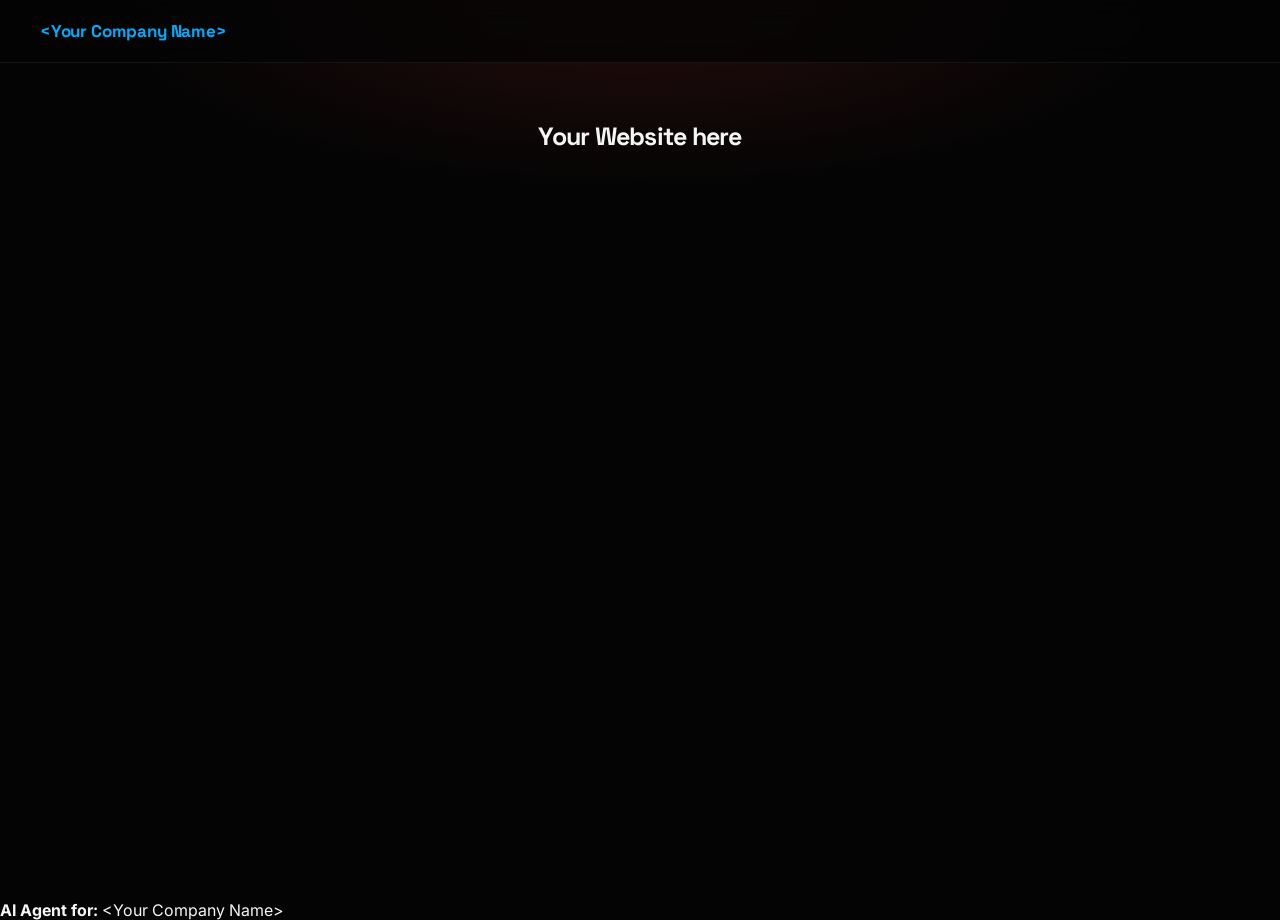
==== chatwootdemo.html @ 00c6c689 "." ====
﻿<!DOCTYPE html>
<html lang="en">
<head>
    <meta charset="UTF-8" />
    <meta name="viewport" content="width=device-width, initial-scale=1.0" />
    <title>AI Suport Chat</title>
    <link rel="preconnect" href="https://fonts.googleapis.com">
    <link href="https://fonts.googleapis.com/css2?family=Space+Grotesk:wght@500;600;700&family=Inter:wght@400;500;600&display=swap" rel="stylesheet">
    <style>
        :root {
            --bg: #040404;
            --card: #101010;
            --card2: #151515;
            --text: #f5f5f5;
            --muted: #888;
            --line: #222;
            --red: #e63b3b;
            --red2: #ff6f6f;
            --gold: #f3c56b;
        }

        *, *::before, *::after {
            box-sizing: border-box;
            margin: 0;
            padding: 0;
        }

        html {
            scroll-behavior: smooth;
        }

        body {
            font-family: 'Inter', sans-serif;
            background: var(--bg);
            color: var(--text);
            min-height: 100vh;
        }

        /* PAGE BG */
        #standalone-page {
            min-height: 100vh;
            background: radial-gradient(ellipse 70% 35% at 50% 0%, rgba(230,59,59,0.15), transparent 60%), var(--bg);
        }

        /* ── TOP BAR ── */
        .top-bar {
            /*display: flex;*/
            align-items: center;
            justify-content: space-between;
            padding: 20px 40px;
            border-bottom: 1px solid rgba(255,255,255,0.06);
            backdrop-filter: blur(12px);
            background: rgba(4,4,4,0.8);
            position: sticky;
            top: 0;
            z-index: 100;
        }

        .logo-text {
            font-family: 'Space Grotesk', sans-serif;
            font-weight: 700;
            font-size: 17px;
            letter-spacing: -0.01em;
            color: #00aeff;
        }

            .logo-text span {
                color: var(--red2);
            }

        .demo-badge {
            font-size: 11px;
            font-weight: 600;
            letter-spacing: 0.1em;
            text-transform: uppercase;
            padding: 5px 14px;
            border-radius: 999px;
            background: rgba(230,59,59,0.1);
            border: 1px solid rgba(230,59,59,0.25);
            color: var(--red2);
        }

        /* ── ENTRY SCREEN ── */
        #entry-screen {
            display: flex;
            flex-direction: column;
            align-items: center;
            /*justify-content: center;*/
            min-height: calc(100vh - 105px);
            padding: 60px 20px;
            text-align: center;
        }

        .entry-eyebrow {
            font-size: 11px;
            font-weight: 700;
            letter-spacing: 0.14em;
            text-transform: uppercase;
            color: var(--red2);
            margin-bottom: 18px;
        }

        .entry-h1 {
            font-family: 'Space Grotesk', sans-serif;
            font-size: 25px;
            font-weight: 700;
            line-height: 1.08;
            letter-spacing: -0.03em;
            max-width: 680px;
            margin: 0 auto 18px;
        }

            .entry-h1 em {
                color: var(--red2);
                font-style: normal;
            }

        .entry-sub {
            font-size: 16px;
            color: var(--muted);
            max-width: 490px;
            margin: 0 auto 48px;
            line-height: 1.65;
        }

        .url-form {
            width: 100%;
            max-width: 540px;
            display: flex;
            flex-direction: column;
            gap: 12px;
        }

        .url-input-wrap {
            display: flex;
            align-items: center;
            background: var(--card);
            border: 1px solid var(--line);
            border-radius: 14px;
            padding: 6px 6px 6px 18px;
            transition: border-color 0.2s;
            gap: 10px;
        }

            .url-input-wrap:focus-within {
                border-color: rgba(230,59,59,0.5);
            }

        .url-icon {
            color: var(--muted);
            font-size: 16px;
            flex-shrink: 0;
        }

        .url-input {
            flex: 1;
            background: transparent;
            border: none;
            outline: none;
            color: var(--text);
            font-size: 15px;
            font-family: 'Inter', sans-serif;
            padding: 10px 0;
        }

            .url-input::placeholder {
                color: #444;
            }

        .url-btn {
            background: linear-gradient(135deg, var(--red), #b31223);
            color: #fff;
            border: none;
            border-radius: 10px;
            padding: 13px 22px;
            font-size: 14px;
            font-weight: 600;
            cursor: pointer;
            white-space: nowrap;
            transition: opacity 0.2s, transform 0.15s;
            font-family: 'Inter', sans-serif;
        }

            .url-btn:hover {
                opacity: 0.9;
                transform: translateY(-1px);
            }

            .url-btn:disabled {
                opacity: 0.5;
                cursor: not-allowed;
                transform: none;
            }

        .url-fallback {
            font-size: 12px;
            color: #444;
            text-align: center;
        }

            .url-fallback a {
                color: var(--muted);
                text-decoration: underline;
                cursor: pointer;
            }

        #industry-fallback {
            display: none;
            flex-direction: column;
            gap: 10px;
            width: 100%;
            max-width: 540px;
        }

        .fi-label {
            font-size: 13px;
            color: var(--muted);
            text-align: left;
        }

        .fi-input, .fi-select {
            background: var(--card);
            border: 1px solid var(--line);
            color: var(--text);
            font-size: 14px;
            font-family: 'Inter', sans-serif;
            padding: 13px 16px;
            border-radius: 12px;
            outline: none;
            width: 100%;
        }

            .fi-input::placeholder {
                color: #444;
            }

            .fi-input:focus, .fi-select:focus {
                border-color: rgba(230,59,59,0.4);
            }

        .fi-btn {
            background: linear-gradient(135deg, var(--red), #b31223);
            color: #fff;
            border: none;
            border-radius: 10px;
            padding: 13px;
            font-size: 14px;
            font-weight: 600;
            cursor: pointer;
            font-family: 'Inter', sans-serif;
            transition: opacity 0.2s;
        }

            .fi-btn:hover {
                opacity: 0.9;
            }

        .trust-row {
            display: flex;
            align-items: center;
            gap: 24px;
            margin-top: 52px;
            flex-wrap: wrap;
            justify-content: center;
        }

        .trust-item {
            font-size: 12px;
            color: #444;
            display: flex;
            align-items: center;
            gap: 6px;
        }

        .trust-dot {
            width: 5px;
            height: 5px;
            border-radius: 50%;
            background: var(--red);
        }

        /* ── ANALYZING ── */
        #analyzing-screen {
            display: none;
            flex-direction: column;
            align-items: center;
            justify-content: center;
            min-height: calc(100vh - 65px);
            padding: 60px 20px;
            text-align: center;
        }

        .spin-ring {
            width: 64px;
            height: 64px;
            border: 2px solid var(--line);
            border-top-color: var(--red);
            border-radius: 50%;
            animation: spin 0.9s linear infinite;
            margin-bottom: 28px;
        }

        @keyframes spin {
            to {
                transform: rotate(360deg);
            }
        }

        .analyzing-h {
            font-family: 'Space Grotesk', sans-serif;
            font-size: 22px;
            font-weight: 600;
            margin-bottom: 8px;
        }

        .a-steps {
            display: flex;
            flex-direction: column;
            gap: 9px;
            margin-top: 24px;
            max-width: 320px;
        }

        .a-step {
            display: flex;
            align-items: center;
            gap: 12px;
            font-size: 13px;
            color: var(--muted);
            padding: 10px 15px;
            border-radius: 10px;
            background: var(--card);
            border: 1px solid var(--line);
            transition: all 0.35s;
        }

            .a-step.active {
                color: var(--text);
                border-color: rgba(230,59,59,0.4);
                background: rgba(230,59,59,0.06);
            }

            .a-step.done {
                color: #4ade80;
                border-color: rgba(74,222,128,0.2);
            }

        /* ── CHAT SCREEN ── */
        #chat-screen {
            display: none;
            flex-direction: column;
            height: calc(100vh - 65px);
        }

        .chat-header {
            display: flex;
            align-items: center;
            justify-content: space-between;
            padding: 14px 28px;
            border-bottom: 1px solid var(--line);
            background: var(--card);
            flex-shrink: 0;
            gap: 12px;
            flex-wrap: wrap;
        }

        .chat-agent-info {
            display: flex;
            align-items: center;
            gap: 12px;
        }

        .agent-avatar {
            width: 38px;
            height: 38px;
            border-radius: 50%;
            background: linear-gradient(135deg, var(--red), #7a0f0f);
            display: flex;
            align-items: center;
            justify-content: center;
            font-size: 17px;
            flex-shrink: 0;
        }

        .agent-name {
            font-weight: 600;
            font-size: 14px;
        }

        .agent-biz {
            font-size: 11px;
            color: var(--muted);
        }

        .live-pill {
            display: flex;
            align-items: center;
            gap: 5px;
            font-size: 11px;
            color: #4ade80;
        }

        .live-dot {
            width: 7px;
            height: 7px;
            border-radius: 50%;
            background: #4ade80;
            animation: pulse 2s infinite;
        }

        @keyframes pulse {
            0%,100% {
                opacity: 1
            }

            50% {
                opacity: 0.4
            }
        }

        .context-pill {
            font-size: 11px;
            color: var(--muted);
            background: rgba(255,255,255,0.04);
            border: 1px solid var(--line);
            border-radius: 999px;
            padding: 5px 13px;
        }

            .context-pill span {
                color: var(--red2);
                font-weight: 600;
            }

        .chat-body {
            flex: 1;
            overflow-y: auto;
            padding: 22px 28px;
            display: flex;
            flex-direction: column;
            gap: 14px;
            scroll-behavior: smooth;
        }

            .chat-body::-webkit-scrollbar {
                width: 4px;
            }

            .chat-body::-webkit-scrollbar-thumb {
                background: var(--line);
                border-radius: 4px;
            }

        .msg {
            display: flex;
            gap: 10px;
            max-width: 70%;
            animation: msgIn 0.22s ease;
        }

        @keyframes msgIn {
            from {
                opacity: 0;
                transform: translateY(8px);
            }

            to {
                opacity: 1;
                transform: none;
            }
        }

        .msg.bot {
            align-self: flex-start;
        }

        .msg.user {
            align-self: flex-end;
            flex-direction: row-reverse;
        }

        .msg-av {
            width: 30px;
            height: 30px;
            border-radius: 50%;
            display: flex;
            align-items: center;
            justify-content: center;
            font-size: 13px;
            flex-shrink: 0;
            margin-top: 2px;
        }

        .msg.bot .msg-av {
            background: linear-gradient(135deg, var(--red), #7a0f0f);
        }

        .msg.user .msg-av {
            background: #1a1a1a;
            border: 1px solid var(--line);
        }

        .msg-bubble {
            padding: 10px 14px;
            border-radius: 14px;
            font-size: 14px;
            line-height: 1.6;
        }

        .msg.bot .msg-bubble {
            background: var(--card2);
            border: 1px solid var(--line);
            border-bottom-left-radius: 4px;
        }

        .msg.user .msg-bubble {
            background: linear-gradient(135deg, var(--red), #b31223);
            border-bottom-right-radius: 4px;
            color: #fff;
        }

        .typing-wrap {
            display: flex;
            gap: 10px;
            align-self: flex-start;
            animation: msgIn 0.22s ease;
        }

        .typing-bubble {
            padding: 12px 15px;
            border-radius: 14px;
            border-bottom-left-radius: 4px;
            background: var(--card2);
            border: 1px solid var(--line);
            display: flex;
            gap: 5px;
            align-items: center;
        }

        .t-dot {
            width: 7px;
            height: 7px;
            border-radius: 50%;
            background: var(--muted);
            animation: bounce 1.2s infinite;
        }

            .t-dot:nth-child(2) {
                animation-delay: 0.2s;
            }

            .t-dot:nth-child(3) {
                animation-delay: 0.4s;
            }

        @keyframes bounce {
            0%,60%,100% {
                transform: translateY(0)
            }

            30% {
                transform: translateY(-5px)
            }
        }

        .cta-banner {
            margin: 4px 0;
            padding: 14px 18px;
            background: rgba(230,59,59,0.07);
            border: 1px solid rgba(230,59,59,0.22);
            border-radius: 12px;
            display: flex;
            align-items: center;
            justify-content: space-between;
            gap: 12px;
            animation: msgIn 0.3s ease;
            align-self: stretch;
        }

        .cta-text {
            font-size: 13px;
            color: var(--text);
            line-height: 1.4;
        }

            .cta-text strong {
                color: var(--red2);
            }

        .cta-btn {
            white-space: nowrap;
            flex-shrink: 0;
            background: linear-gradient(135deg, var(--red), #b31223);
            color: #fff;
            border: none;
            border-radius: 8px;
            padding: 9px 16px;
            font-size: 12px;
            font-weight: 600;
            cursor: pointer;
            font-family: 'Inter', sans-serif;
            transition: opacity 0.2s;
        }

            .cta-btn:hover {
                opacity: 0.88;
            }

        .chat-footer {
            padding: 14px 28px 18px;
            border-top: 1px solid var(--line);
            background: var(--card);
            flex-shrink: 0;
        }

        .quick-replies {
            display: flex;
            gap: 8px;
            flex-wrap: wrap;
            margin-bottom: 11px;
        }

        .qr {
            font-size: 12px;
            font-family: 'Inter', sans-serif;
            color: var(--muted);
            background: var(--card2);
            border: 1px solid var(--line);
            border-radius: 999px;
            padding: 6px 13px;
            cursor: pointer;
            transition: all 0.15s;
        }

            .qr:hover {
                color: var(--text);
                border-color: rgba(230,59,59,0.4);
            }

        .input-row {
            display: flex;
            gap: 10px;
            align-items: flex-end;
        }

        .chat-input {
            flex: 1;
            background: var(--card2);
            border: 1px solid var(--line);
            border-radius: 12px;
            color: var(--text);
            font-size: 14px;
            font-family: 'Inter', sans-serif;
            padding: 12px 15px;
            outline: none;
            transition: border-color 0.2s;
            resize: none;
        }

            .chat-input::placeholder {
                color: #3a3a3a;
            }

            .chat-input:focus {
                border-color: rgba(230,59,59,0.35);
            }

        .send-btn {
            background: linear-gradient(135deg, var(--red), #b31223);
            border: none;
            border-radius: 12px;
            color: #fff;
            width: 44px;
            height: 44px;
            font-size: 17px;
            cursor: pointer;
            display: flex;
            align-items: center;
            justify-content: center;
            transition: opacity 0.2s, transform 0.15s;
            flex-shrink: 0;
        }

            .send-btn:hover {
                opacity: 0.88;
                transform: scale(1.05);
            }

            .send-btn:disabled {
                opacity: 0.4;
                cursor: not-allowed;
                transform: none;
            }

        .demo-note {
            font-size: 11px;
            color: #2c2c2c;
            text-align: center;
            margin-top: 9px;
        }

        /* ── FLOATING WIDGET ── */
        #widget-wrap {
            display: none;
            position: fixed;
            bottom: 24px;
            right: 24px;
            z-index: 9999;
            font-family: 'Inter', sans-serif;
        }

        #w-toggle {
            width: 54px;
            height: 54px;
            border-radius: 50%;
            background: linear-gradient(135deg, var(--red), #b31223);
            border: none;
            cursor: pointer;
            color: #fff;
            font-size: 22px;
            box-shadow: 0 8px 32px rgba(230,59,59,0.45);
            display: flex;
            align-items: center;
            justify-content: center;
            transition: transform 0.2s;
        }

            #w-toggle:hover {
                transform: scale(1.08);
            }

        #w-panel {
            position: absolute;
            bottom: 66px;
            right: 0;
            width: 350px;
            height: 510px;
            background: var(--bg);
            border: 1px solid var(--line);
            border-radius: 18px;
            box-shadow: 0 24px 80px rgba(0,0,0,0.75);
            display: none;
            flex-direction: column;
            overflow: hidden;
            animation: wOpen 0.22s ease;
        }

        @keyframes wOpen {
            from {
                opacity: 0;
                transform: scale(0.93) translateY(10px)
            }

            to {
                opacity: 1;
                transform: none
            }
        }

        #w-panel.open {
            display: flex;
        }

        .w-head {
            display: flex;
            align-items: center;
            justify-content: space-between;
            padding: 13px 15px;
            background: linear-gradient(135deg, #180404, #0d0d0d);
            border-bottom: 1px solid var(--line);
        }

        .w-agent {
            display: flex;
            align-items: center;
            gap: 9px;
        }

        .w-av {
            width: 33px;
            height: 33px;
            border-radius: 50%;
            background: linear-gradient(135deg, var(--red), #7a0f0f);
            display: flex;
            align-items: center;
            justify-content: center;
            font-size: 14px;
        }

        .w-name {
            font-weight: 600;
            font-size: 13px;
        }

        .w-status {
            font-size: 11px;
            color: #4ade80;
            display: flex;
            align-items: center;
            gap: 4px;
        }

        .w-close {
            background: none;
            border: none;
            color: var(--muted);
            font-size: 18px;
            cursor: pointer;
            padding: 2px 6px;
        }

            .w-close:hover {
                color: var(--text);
            }

        .w-entry {
            display: flex;
            flex-direction: column;
            gap: 9px;
            padding: 18px 16px;
        }

            .w-entry p {
                font-size: 14px;
                color: var(--text);
                line-height: 1.5;
            }

        .w-label {
            font-size: 11px;
            color: var(--muted);
        }

        .w-url {
            background: var(--card);
            border: 1px solid var(--line);
            color: var(--text);
            font-size: 13px;
            font-family: 'Inter', sans-serif;
            padding: 10px 13px;
            border-radius: 10px;
            outline: none;
            width: 100%;
        }

            .w-url::placeholder {
                color: #3a3a3a;
            }

            .w-url:focus {
                border-color: rgba(230,59,59,0.4);
            }

        .w-start {
            background: linear-gradient(135deg, var(--red), #b31223);
            color: #fff;
            border: none;
            border-radius: 10px;
            padding: 11px;
            font-size: 13px;
            font-weight: 600;
            cursor: pointer;
            font-family: 'Inter', sans-serif;
            transition: opacity 0.2s;
        }

            .w-start:hover {
                opacity: 0.88;
            }

        .w-hint {
            font-size: 11px;
            color: #2e2e2e;
            text-align: center;
        }

        .w-body {
            flex: 1;
            overflow-y: auto;
            padding: 13px;
            display: flex;
            flex-direction: column;
            gap: 10px;
            scroll-behavior: smooth;
        }

            .w-body::-webkit-scrollbar {
                width: 3px;
            }

            .w-body::-webkit-scrollbar-thumb {
                background: var(--line);
            }

        .wm {
            display: flex;
            gap: 7px;
            max-width: 88%;
            animation: msgIn 0.2s ease;
        }

            .wm.bot {
                align-self: flex-start;
            }

            .wm.user {
                align-self: flex-end;
                flex-direction: row-reverse;
            }

        .wb {
            padding: 9px 12px;
            border-radius: 11px;
            font-size: 13px;
            line-height: 1.55;
        }

        .wm.bot .wb {
            background: var(--card2);
            border: 1px solid var(--line);
            border-bottom-left-radius: 3px;
        }

        .wm.user .wb {
            background: linear-gradient(135deg, var(--red), #b31223);
            color: #fff;
            border-bottom-right-radius: 3px;
        }

        .w-footer {
            padding: 9px 11px;
            border-top: 1px solid var(--line);
            display: flex;
            gap: 7px;
        }

        .w-input {
            flex: 1;
            background: var(--card2);
            border: 1px solid var(--line);
            color: var(--text);
            font-size: 13px;
            font-family: 'Inter', sans-serif;
            padding: 9px 12px;
            border-radius: 10px;
            outline: none;
        }

            .w-input::placeholder {
                color: #3a3a3a;
            }

            .w-input:focus {
                border-color: rgba(230,59,59,0.3);
            }

        .w-send {
            background: linear-gradient(135deg, var(--red), #b31223);
            border: none;
            border-radius: 10px;
            color: #fff;
            width: 36px;
            height: 36px;
            font-size: 14px;
            cursor: pointer;
            display: flex;
            align-items: center;
            justify-content: center;
            transition: opacity 0.2s;
            flex-shrink: 0;
        }

            .w-send:hover {
                opacity: 0.88;
            }

            .w-send:disabled {
                opacity: 0.4;
                cursor: not-allowed;
            }

        @media (max-width: 600px) {
            .top-bar {
                padding: 15px 18px;
            }

            .chat-body, .chat-footer {
                padding-left: 16px;
                padding-right: 16px;
            }

            .msg {
                max-width: 88%;
            }

            #w-panel {
                width: calc(100vw - 32px);
                right: -10px;
            }
        }
    </style>
</head>
<body>
    <div id="standalone-page">
        <header class="top-bar">
            <div class="logo-text" id="divHeaderText">&lt;Your Company Name&gt;</div>
            <div class="entry-sub" id="pIndustry" style="margin: initial; font-size: 13px; display: none;"></div>
        </header>

        <!-- ENTRY -->
        <div id="entry-screen">
            <h1 class="entry-h1" id="textBizDesc">Your Website here</h1>
            <!--<p class="entry-sub">Enter company name to start chat</p>

            <div id="url-form" class="url-form">
                <input type="text" class="fi-input"
                       id="companyName"
                       placeholder="Example: ABC Company"
                       autocomplete="off"
                       spellcheck="false"
                       onkeydown="if(event.key==='Enter') startChat()" />
                <button class="url-btn" onclick="startChat()">Start Chat</button>
            </div>-->
        </div>

        <!-- ANALYZING -->
        <div id="analyzing-screen">
            <div class="spin-ring"></div>
            <div class="analyzing-h">Building your AI agent…</div>
            <p style="color:var(--muted);font-size:13px;margin-top:6px" id="analyzingUrl"></p>
            <div class="a-steps">
                <div class="a-step" id="s1">🔍 Reading your website</div>
                <div class="a-step" id="s2">🏢 Identifying your business</div>
                <div class="a-step" id="s3">🤖 Configuring your AI agent</div>
                <div class="a-step" id="s4">✨ Personalizing the experience</div>
            </div>
        </div>
    </div>

    <div id="divIFrame" style="width: 100%; height: 100%; display: none;">
        <iframe id="iframeBody" style="width: 100%; height: 100vh; border:0!important"></iframe>
    </div>

    <div id="previewBox" class="preview-box"></div>
    <script>
        let chatLoaded = false;
        function startChat() {
            //const companyInput = document.getElementById("companyName");
            //const company = companyInput.value.trim();
            const company = document.getElementById("divHeaderText").innerHTML;

            //if (!company) {
            //    alert("Please enter company name");
            //    companyInput.focus();
            //    return;
            //}

            if (document.getElementById('iframeBody').src != '') { }
            else {
                const previewBox = document.getElementById("previewBox");
                previewBox.style.display = "block";
                previewBox.innerHTML = `
            <strong>AI Agent for:</strong> ${company}
          `;
            }

            if (!chatLoaded) {
                loadChatwoot(company);
                chatLoaded = true;
            } else {
                updateChat(company);
            }
        }

        function loadChatwoot(company) {
            const BASE_URL = "https://chat.securegreen.co";
            const WEBSITE_TOKEN = "dkvsNVEt8iPLSacsw9ygMtkB";

            //---https://merkurcode-nauto-console.mintlify.app/developers/widget-sdk
            window.chatwootSettings = {
                position: "right",
                locale: "en",
                type: "standard",

                // Đây là phần hiển thị trong cửa sổ chat
                welcomeTitle: `Hi there, this is ${company} 👋`,
                welcomeDescription: "I am an AI Agent and I am here to support you.",
                baseDomain: '*'
            };


            // LẮNG NGHE SỰ KIỆN READY TẠI ĐÂY
            window.addEventListener("chatwoot:ready", function () {
                console.log("Chatwoot SDK is ready!");

                //--event
                window.addEventListener('chatwoot:closed', function () {
                    console.log('chatwoot:closed => Widget closed');
                });

                window.addEventListener("chatwoot:error", function (e) {
                    console.log(`Chatwoot SDK ERROR! ${e}`);
                });

                window.addEventListener('chatwoot:on-start-conversation', function () {
                    console.log('chatwoot:on-start-conversation => Conversation started');
                });

                // Track widget 
                window.addEventListener('chatwoot:opened', function () {
                    console.log('chatwoot:opened => Set conversation context');
                });

                //----------Message
                window.addEventListener("chatwoot:on-message", function (e) {
                    const messageData = e.detail;
                    // e.detail sẽ chứa nội dung tin nhắn, sender, v.v.
                    console.log(`chatwoot:on-message ${JSON.stringify(messageData)}`);
                });

                //--
                window.addEventListener('chatwoot:postback', function (event) {
                    console.log(`chatwoot:postback Postback received: ${event.detail}`);
                    // Handle postback actions from interactive messages
                });

                // Đợi 200ms để chắc chắn Session/Cookie đã được SDK thiết lập xong
                setTimeout(() => {
                    updateChat(company);
                }, 200);
            });

            const script = document.createElement("script");
            script.src = BASE_URL + "/packs/js/sdk.js";
            script.defer = true;
            script.async = false;

            script.onload = function () {
                window.chatwootSDK.run({
                    websiteToken: WEBSITE_TOKEN,
                    baseUrl: BASE_URL
                });
            };

            document.body.appendChild(script);
        }

        function updateChat(company) {
            if (!window.$chatwoot) return;
            // reset conversation cũ
            //window.$chatwoot.reset();

            // Set user if logged in
            let userId = "user-" + crypto.randomUUID();
            window.$chatwoot.setUser(userId, {
                name: userId,
                thumbnail: ''
            });
            console.log(`window.$chatwoot.setUser - userId: ${userId}`);

            let biz = JSON.parse(sessionStorage.getItem("biz"));

            if (biz) {
                console.log(`=> syncing Attributes: biz.name ${biz.name} biz.url ${biz.url} `)
                // set lại thông tin mới
                window.$chatwoot.setCustomAttributes({
                    company_name: company,
                    website_url: biz.url,
                    biz_name: biz.name,
                    biz_Desc: biz.description,
                    industry: biz.industry
                });
            }
            else {
                console.log(`=> syncing Attributes => company_name ${company}`)
                // set lại thông tin mới
                window.$chatwoot.setCustomAttributes({
                    company_name: company
                });
            }



            // mở chat mới
            window.$chatwoot.toggle("open");
        }

        document.addEventListener("DOMContentLoaded", function () {
            let biz = JSON.parse(sessionStorage.getItem("biz"));

            if (biz) {
                if (biz.url != '') {
                    document.getElementById("divIFrame").style.display = '';
                    document.getElementById("standalone-page").style.display = 'none';
                    document.getElementById("previewBox").style.display = 'none';

                    document.getElementById('iframeBody').src = biz.url;
                }
                else {
                    document.getElementById("divIFrame").style.display = 'none';
                    document.getElementById("standalone-page").style.display = '';
                    document.getElementById("previewBox").style.display = '';
                }

                if (biz.name)
                    document.getElementById("divHeaderText").innerHTML = biz.name;
                document.getElementById("pIndustry").innerHTML = biz.industry;
                document.getElementById("textBizDesc").innerHTML = biz.description;
            } else {
                //document.getElementById("result").innerHTML = "No data!";
            }

            startChat();
        });
    </script>

</body>
</html>
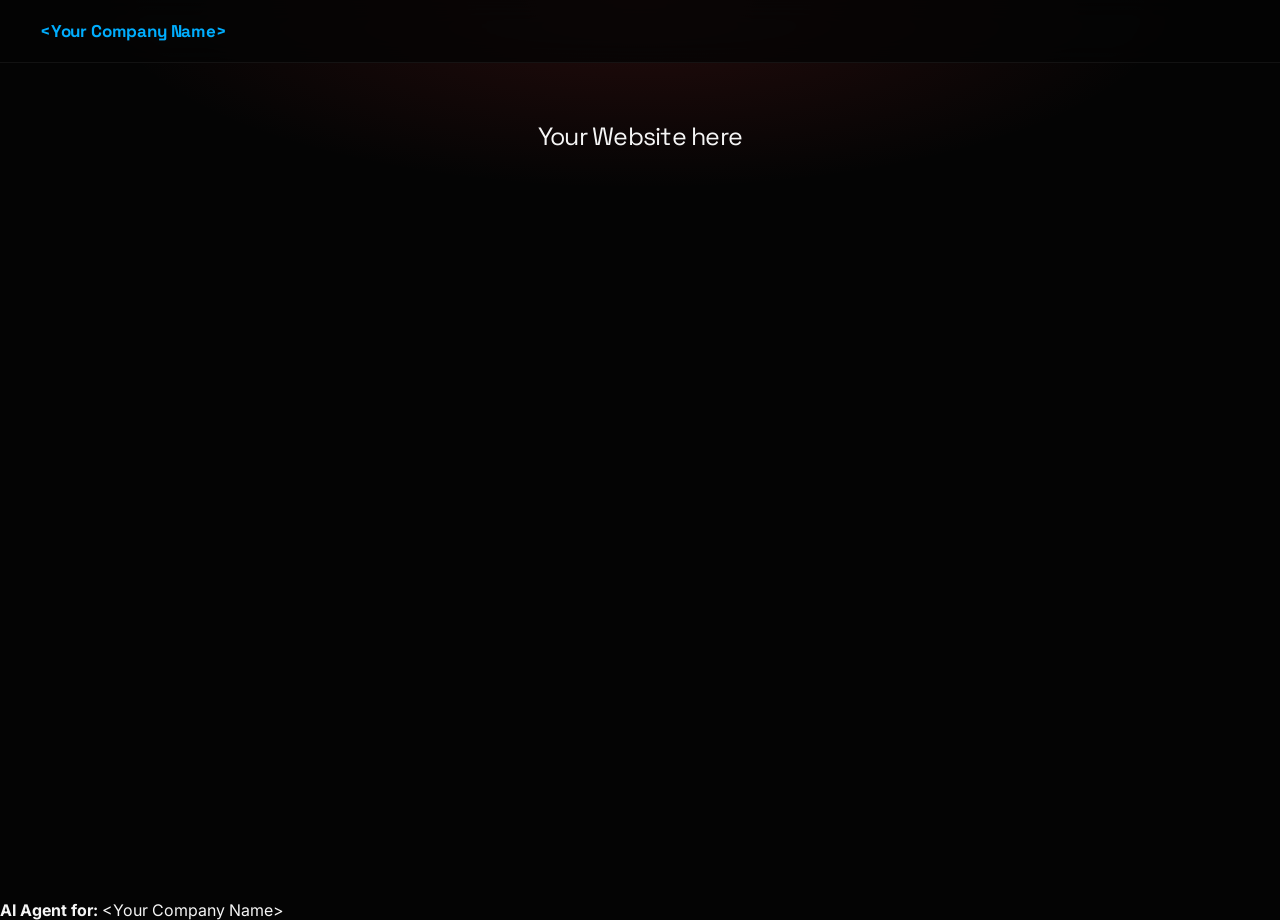
==== commit 1d3c0d86: "." ====
--- a/chatwootdemo.html
+++ b/chatwootdemo.html
@@ -1009,7 +1009,7 @@
 
         <!-- ENTRY -->
         <div id="entry-screen">
-            <h1 class="entry-h1" id="textBizDesc">Your Website here</h1>
+            <h1 class="entry-h1" id="textBizDesc" style="text-align: left; font-weight: 400;">Your Website here</h1>
             <!--<p class="entry-sub">Enter company name to start chat</p>
 
             <div id="url-form" class="url-form">
@@ -1088,6 +1088,12 @@
                 baseDomain: '*'
             };
 
+            //window.addEventListener("chatwoot:on-message", function (e) {
+            //    const messageData = e.detail;
+            //    // e.detail sẽ chứa nội dung tin nhắn, sender, v.v.
+            //    console.log(`chatwoot:on-message [2] ${JSON.stringify(messageData)}`);
+            //});
+
 
             // LẮNG NGHE SỰ KIỆN READY TẠI ĐÂY
             window.addEventListener("chatwoot:ready", function () {
@@ -1150,36 +1156,40 @@
             // reset conversation cũ
             //window.$chatwoot.reset();
 
-            // Set user if logged in
-            let userId = "user-" + crypto.randomUUID();
-            window.$chatwoot.setUser(userId, {
-                name: userId,
-                thumbnail: ''
-            });
-            console.log(`window.$chatwoot.setUser - userId: ${userId}`);
 
             let biz = JSON.parse(sessionStorage.getItem("biz"));
 
             if (biz) {
-                console.log(`=> syncing Attributes: biz.name ${biz.name} biz.url ${biz.url} `)
-                // set lại thông tin mới
-                window.$chatwoot.setCustomAttributes({
-                    company_name: company,
-                    website_url: biz.url,
-                    biz_name: biz.name,
-                    biz_Desc: biz.description,
-                    industry: biz.industry
+                console.log(`=> syncing Attributes: biz.name ${biz.name} biz.url ${biz.url} `);
+
+                // Set user if logged in
+                let userId = "user-" + crypto.randomUUID();
+                window.$chatwoot.setUser(userId, {
+                    name: userId,
+                    phone_number: biz.phone,
+                    email: biz.email,
+                    thumbnail: ''
                 });
+                console.log(`window.$chatwoot.setUser - userId: ${userId}`);
+
+                setTimeout(() => {
+                    // set lại thông tin mới
+                    window.$chatwoot.setCustomAttributes({
+                        company_name: company,
+                        website_url: biz.url,
+                        biz_name: biz.name,
+                        biz_desc: biz.description,
+                        industry: biz.industry
+                    });
+                }, 500);
             }
             else {
-                console.log(`=> syncing Attributes => company_name ${company}`)
+                console.log(`=> syncing Attributes => company_name ${company}`);
                 // set lại thông tin mới
                 window.$chatwoot.setCustomAttributes({
                     company_name: company
                 });
             }
-
-
 
             // mở chat mới
             window.$chatwoot.toggle("open");
@@ -1205,7 +1215,7 @@
                 if (biz.name)
                     document.getElementById("divHeaderText").innerHTML = biz.name;
                 document.getElementById("pIndustry").innerHTML = biz.industry;
-                document.getElementById("textBizDesc").innerHTML = biz.description;
+                document.getElementById("textBizDesc").innerHTML = biz.description.replace(/</g, "&lt;").replace(/>/g, "&gt;").replace(/\r?\n/g, "<br>");
             } else {
                 //document.getElementById("result").innerHTML = "No data!";
             }
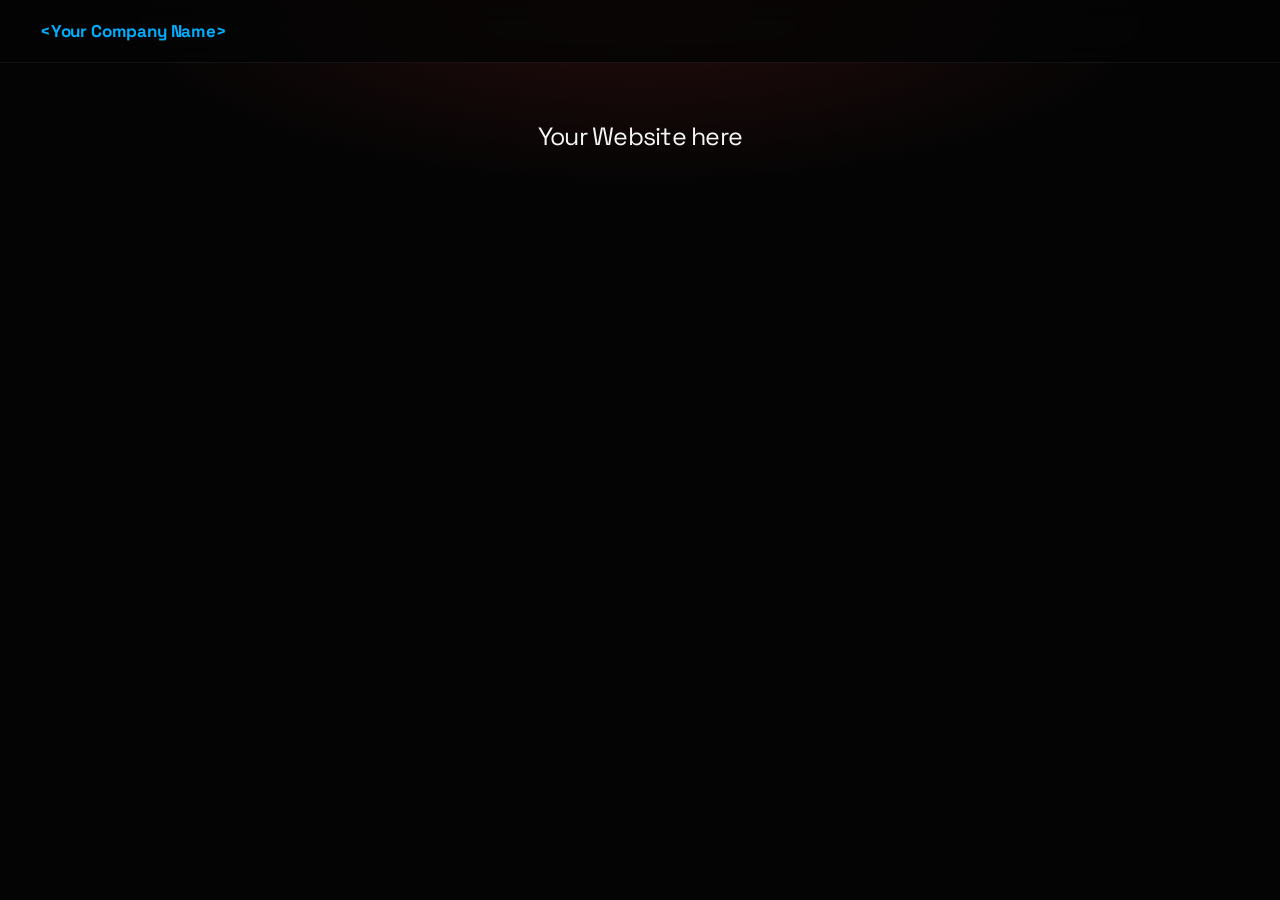
==== commit d0018f7c: "." ====
--- a/chatwootdemo.html
+++ b/chatwootdemo.html
@@ -1041,7 +1041,6 @@
         <iframe id="iframeBody" style="width: 100%; height: 100vh; border:0!important"></iframe>
     </div>
 
-    <div id="previewBox" class="preview-box"></div>
     <script>
         let chatLoaded = false;
         function startChat() {
@@ -1054,15 +1053,6 @@
             //    companyInput.focus();
             //    return;
             //}
-
-            if (document.getElementById('iframeBody').src != '') { }
-            else {
-                const previewBox = document.getElementById("previewBox");
-                previewBox.style.display = "block";
-                previewBox.innerHTML = `
-            <strong>AI Agent for:</strong> ${company}
-          `;
-            }
 
             if (!chatLoaded) {
                 loadChatwoot(company);
@@ -1202,20 +1192,18 @@
                 if (biz.url != '') {
                     document.getElementById("divIFrame").style.display = '';
                     document.getElementById("standalone-page").style.display = 'none';
-                    document.getElementById("previewBox").style.display = 'none';
 
                     document.getElementById('iframeBody').src = biz.url;
                 }
                 else {
                     document.getElementById("divIFrame").style.display = 'none';
                     document.getElementById("standalone-page").style.display = '';
-                    document.getElementById("previewBox").style.display = '';
                 }
 
                 if (biz.name)
                     document.getElementById("divHeaderText").innerHTML = biz.name;
                 document.getElementById("pIndustry").innerHTML = biz.industry;
-                document.getElementById("textBizDesc").innerHTML = biz.description.replace(/</g, "&lt;").replace(/>/g, "&gt;").replace(/\r?\n/g, "<br>");
+                document.getElementById("textBizDesc").innerHTML = biz.description ? biz.description.replace(/</g, "&lt;").replace(/>/g, "&gt;").replace(/\r?\n/g, "<br>") : '';
             } else {
                 //document.getElementById("result").innerHTML = "No data!";
             }
